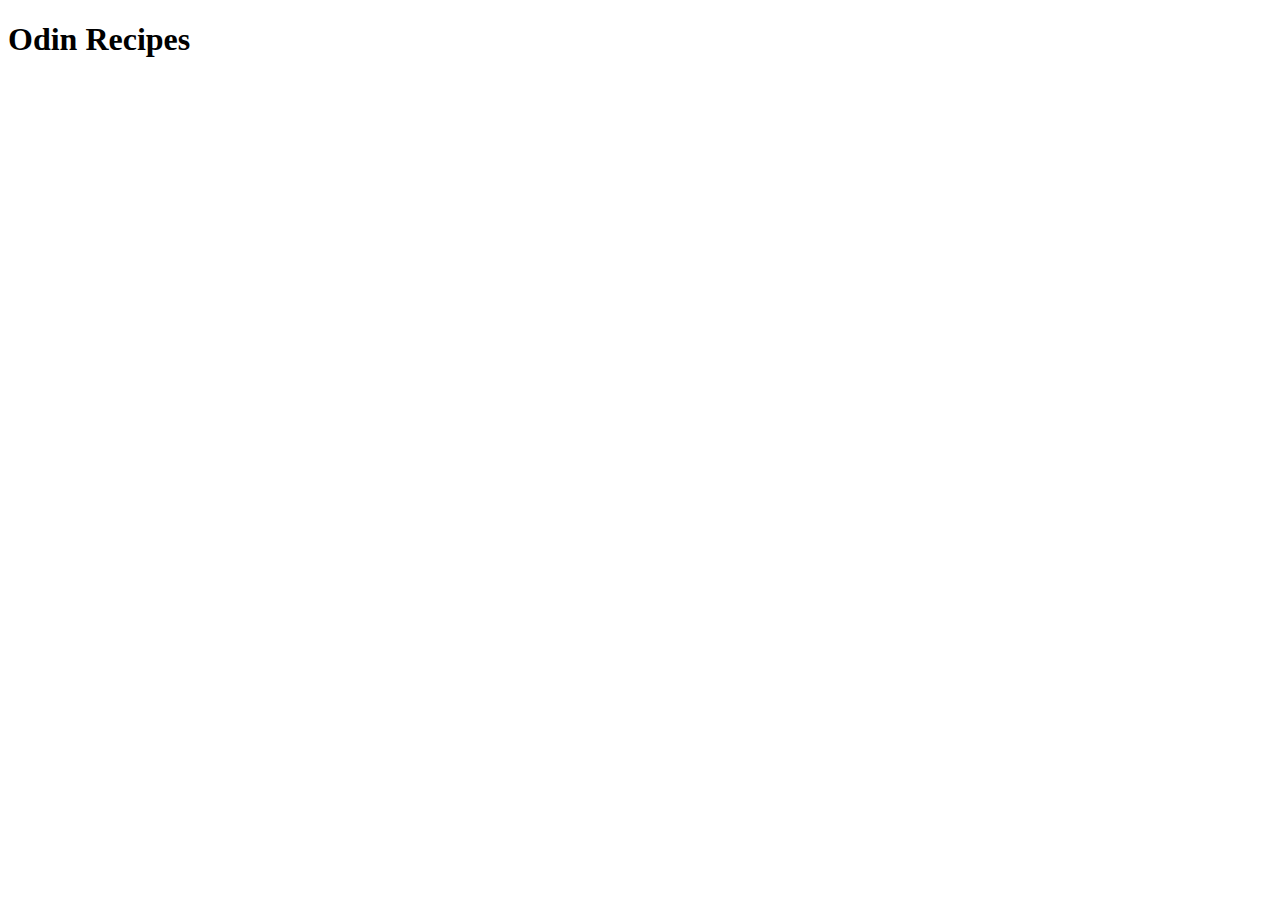
==== index.html @ 5a6cfc2d "Add boilerplate code and Odin Recipes heading to index.html" ====
<!DOCTYPE html>
<html lang="en">
<head>
    <meta charset="UTF-8">
    <meta name="viewport" content="width=<device-width>, initial-scale=1.0">
    <title>Odin Recipes</title>
</head>
<body>
    <h1>Odin Recipes</h1>
</body>
</html>
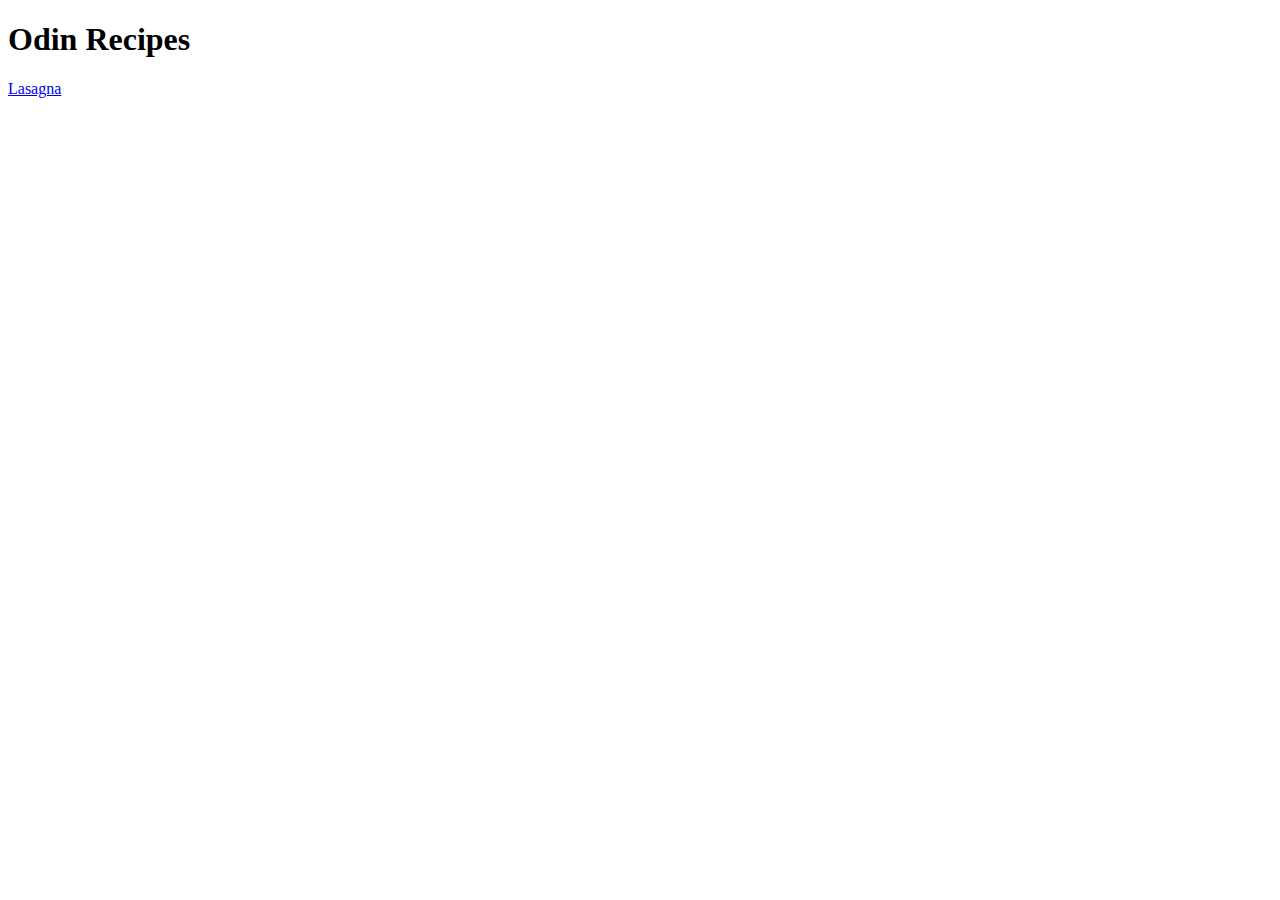
==== commit b30e24b4: "Create recipes dir, add lasagna.html, link to lasagna in index" ====
--- a/index.html
+++ b/index.html
@@ -7,5 +7,6 @@
 </head>
 <body>
     <h1>Odin Recipes</h1>
+    <a href="recipes/lasagna.html">Lasagna</a>
 </body>
 </html>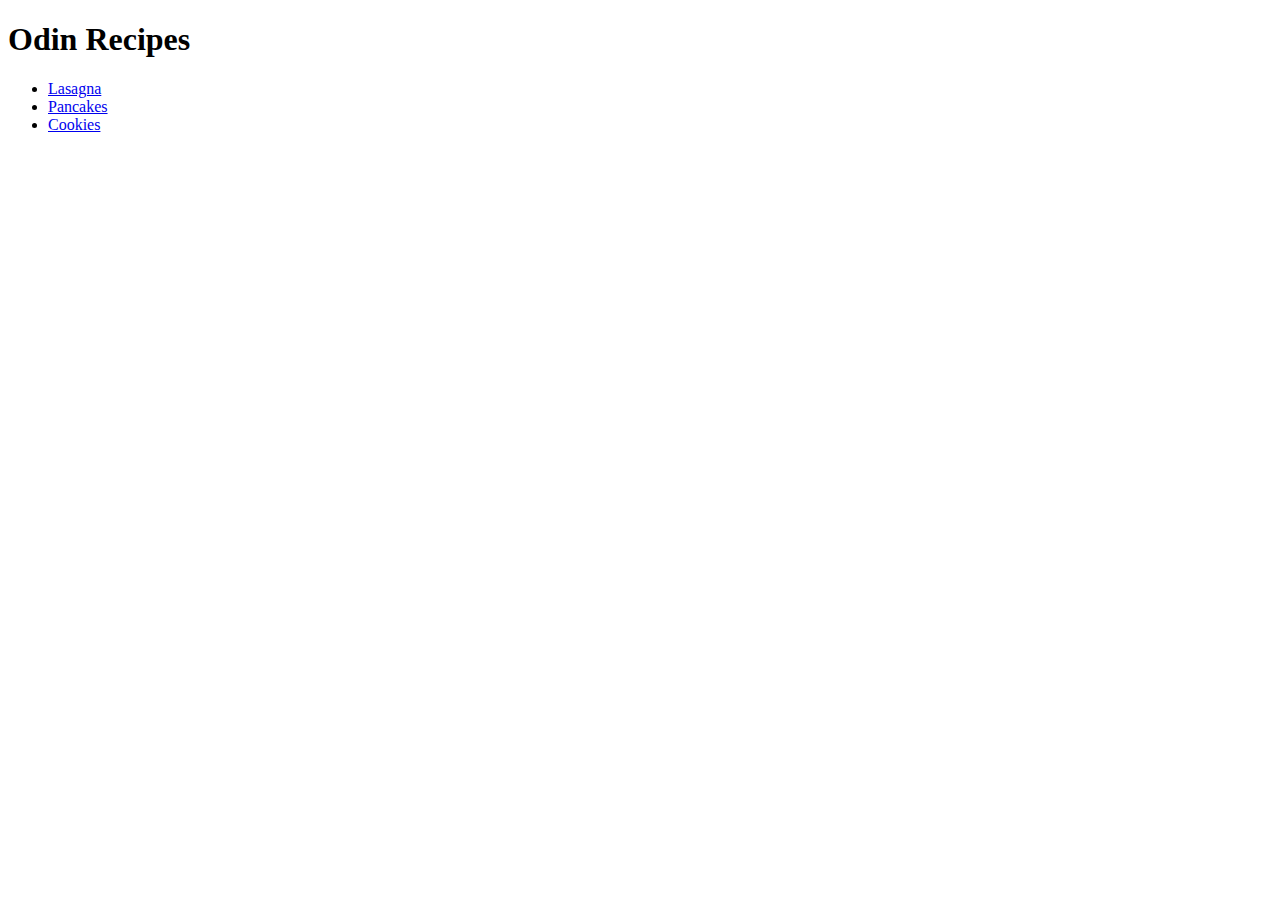
==== commit d76e0de9: "Add files for pancake and cookies recipes, link to them in index" ====
--- a/index.html
+++ b/index.html
@@ -7,6 +7,10 @@
 </head>
 <body>
     <h1>Odin Recipes</h1>
-    <a href="recipes/lasagna.html">Lasagna</a>
+    <ul>
+        <li><a href="./recipes/lasagna.html">Lasagna</a></li>
+        <li><a href="./recipes/pancakes.html">Pancakes</a></li>
+        <li><a href="./recipes/cookies.html">Cookies</a></li>
+    </ul>
 </body>
 </html>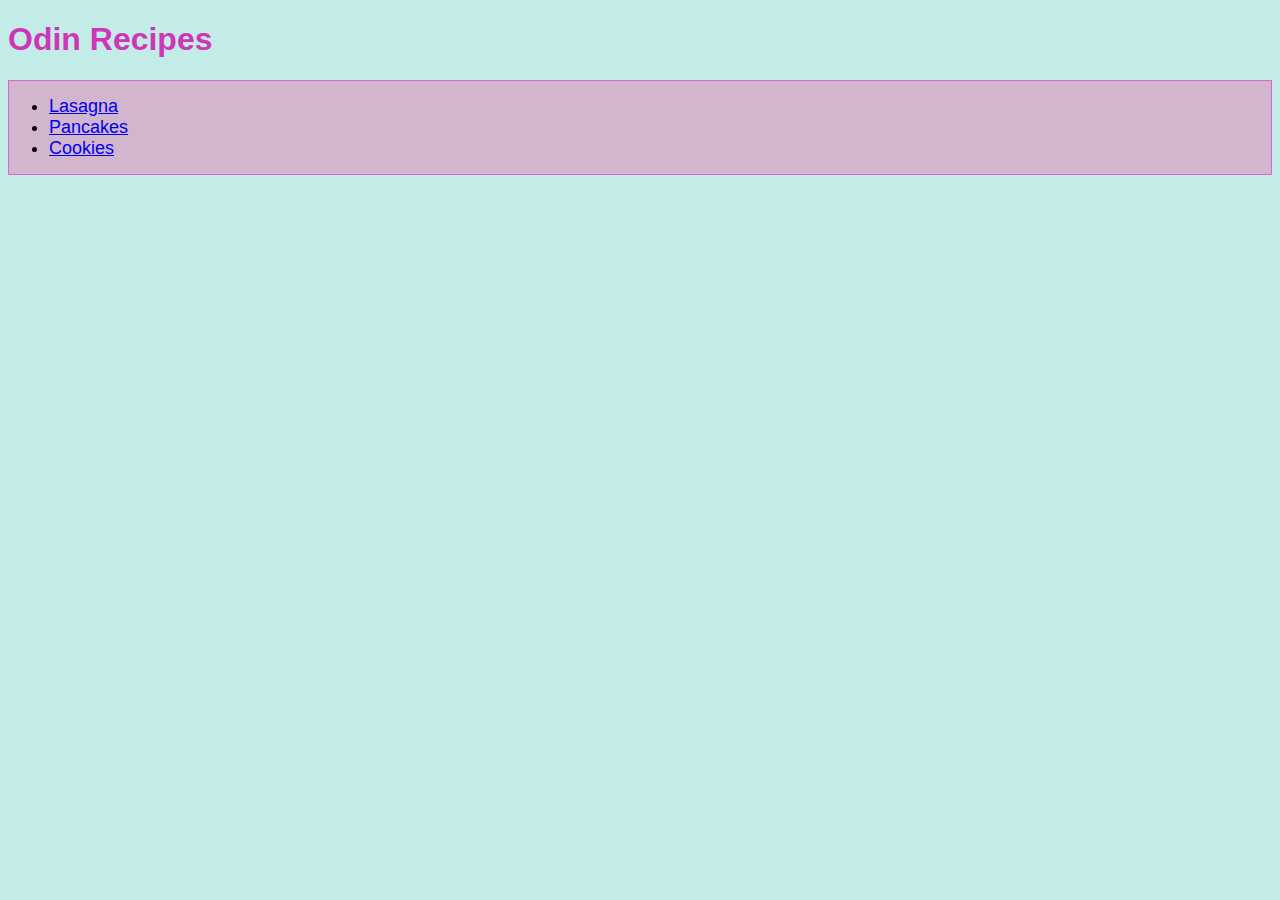
==== commit 226baad7: "Add styling to index and recipe pages" ====
--- a/index.html
+++ b/index.html
@@ -1,13 +1,14 @@
 <!DOCTYPE html>
 <html lang="en">
 <head>
+    <link rel="stylesheet" href="styles.css">
     <meta charset="UTF-8">
     <meta name="viewport" content="width=<device-width>, initial-scale=1.0">
     <title>Odin Recipes</title>
 </head>
 <body>
     <h1>Odin Recipes</h1>
-    <ul>
+    <ul class="nav">
         <li><a href="./recipes/lasagna.html">Lasagna</a></li>
         <li><a href="./recipes/pancakes.html">Pancakes</a></li>
         <li><a href="./recipes/cookies.html">Cookies</a></li>
--- a/styles.css
+++ b/styles.css
@@ -0,0 +1,29 @@
+/* styles.css */
+*{
+    font-family: Arial, Helvetica, sans-serif;
+    background-color: rgb(195, 236, 233);
+}
+
+h1{
+    color: rgb(207, 53, 182);
+}
+
+h2{
+    text-decoration: underline rgb(207, 53, 182); 
+}
+
+.nav {
+    padding: 15px;
+    padding-left: 40px;
+    border: rgb(219, 102, 204) 1px solid;
+}
+
+.nav, .nav li, .nav a{
+    background-color: rgb(209, 182, 205);
+    font-size: large;
+}
+
+#description{
+    border: rgb(219, 102, 204) 1px dashed;
+    padding: 5px;
+}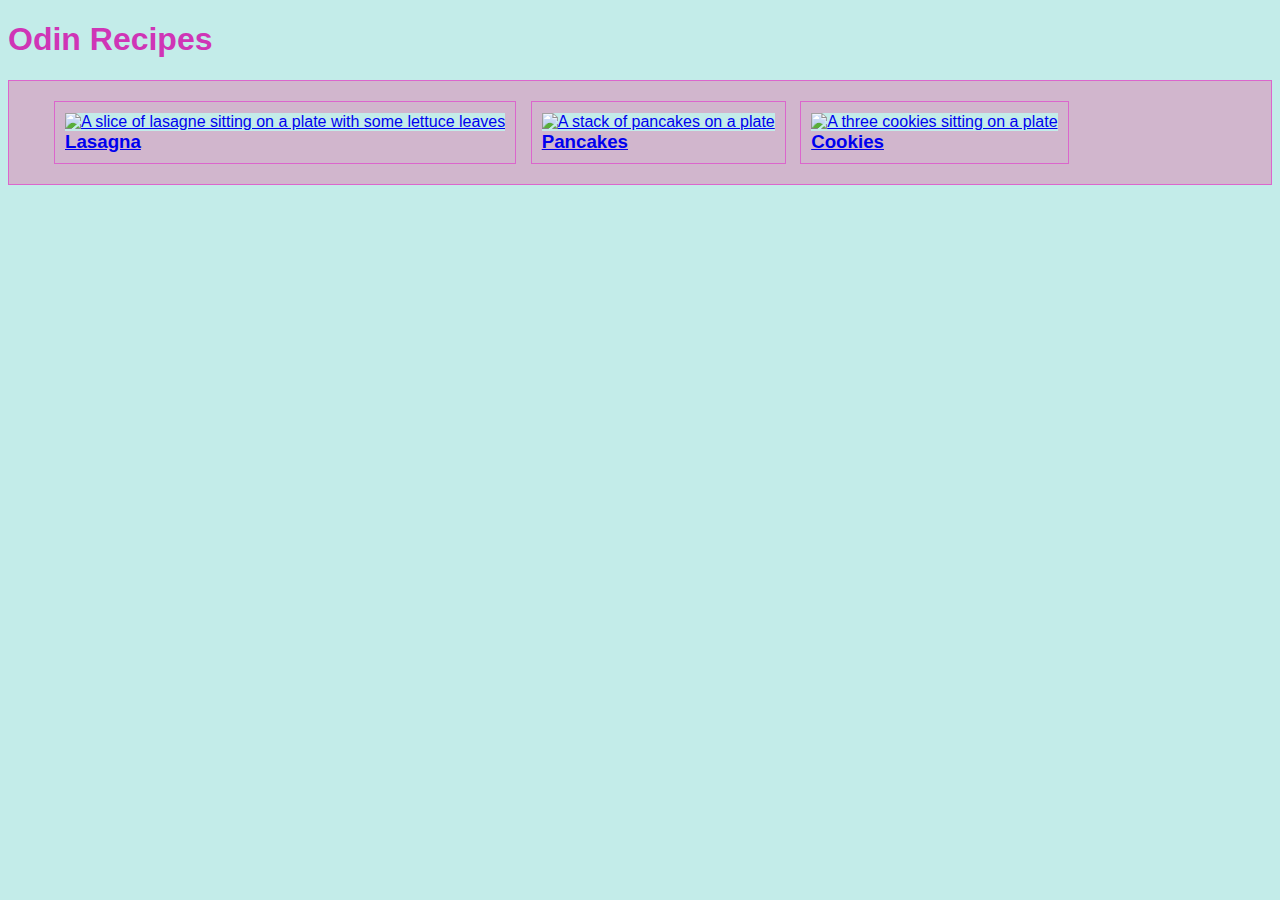
==== commit e8b923ff: "Add styling to nav and recipe cover photos" ====
--- a/index.html
+++ b/index.html
@@ -9,9 +9,15 @@
 <body>
     <h1>Odin Recipes</h1>
     <ul class="nav">
-        <li><a href="./recipes/lasagna.html">Lasagna</a></li>
-        <li><a href="./recipes/pancakes.html">Pancakes</a></li>
-        <li><a href="./recipes/cookies.html">Cookies</a></li>
+        <li><a href="./recipes/lasagna.html">
+            <img class="thumbnail-img" alt="A slice of lasagne sitting on a plate with some lettuce leaves" src="https://www.allrecipes.com/thmb/yczY-fmMtRZHxrD8Q-_i4nsJZ1I=/750x0/filters:no_upscale():max_bytes(150000):strip_icc():format(webp)/19344_homemade-lasagna_Rita2-3x2-1-7da94c32febf48dfbcc2d29b06f54e67.jpg">
+            <h3>Lasagna</h3></a></li>
+        <li><a href="./recipes/pancakes.html">
+            <img class="thumbnail-img" alt="A stack of pancakes on a plate" src="https://www.allrecipes.com/thmb/cjMef74-adqdYWcqUcg_NVRxbgE=/750x0/filters:no_upscale():max_bytes(150000):strip_icc():format(webp)/24530-ButtermilkPancakes-II-mfs-4X3-3385-b9e08648074145d18c538731c2be4215.jpg">
+            <h3>Pancakes</h3></a></li>
+        <li><a href="./recipes/cookies.html">
+            <img class="thumbnail-img" alt="A three cookies sitting on a plate" src="https://www.allrecipes.com/thmb/Gm_RzIdJbMfAPFur3D1zMW-U2ps=/750x0/filters:no_upscale():max_bytes(150000):strip_icc():format(webp)/best-chocolate-chip-cookies-allrecipes-video-10813-4x3-9298be03a9a845989bd7c5457c9fa60d.jpg">
+            <h3>Cookies</h3></a></li>
     </ul>
 </body>
 </html>--- a/styles.css
+++ b/styles.css
@@ -18,12 +18,36 @@
     border: rgb(219, 102, 204) 1px solid;
 }
 
-.nav, .nav li, .nav a{
+.nav, .nav li, .nav a, .nav h3{
     background-color: rgb(209, 182, 205);
-    font-size: large;
 }
+
+.nav li{
+    display: inline-block;
+    padding: 10px;
+    margin: 5px;
+    border: 1px solid rgb(219, 102, 204);
+}
+
+.nav a{
+    justify-content: center;
+    vertical-align: middle;
+}
+
+.nav h3{
+    margin: 0;
+}
+
 
 #description{
     border: rgb(219, 102, 204) 1px dashed;
     padding: 5px;
+}
+
+.cover-img{
+    width: 100%;
+}
+
+.thumbnail-img{
+    height: 3rem;
 }